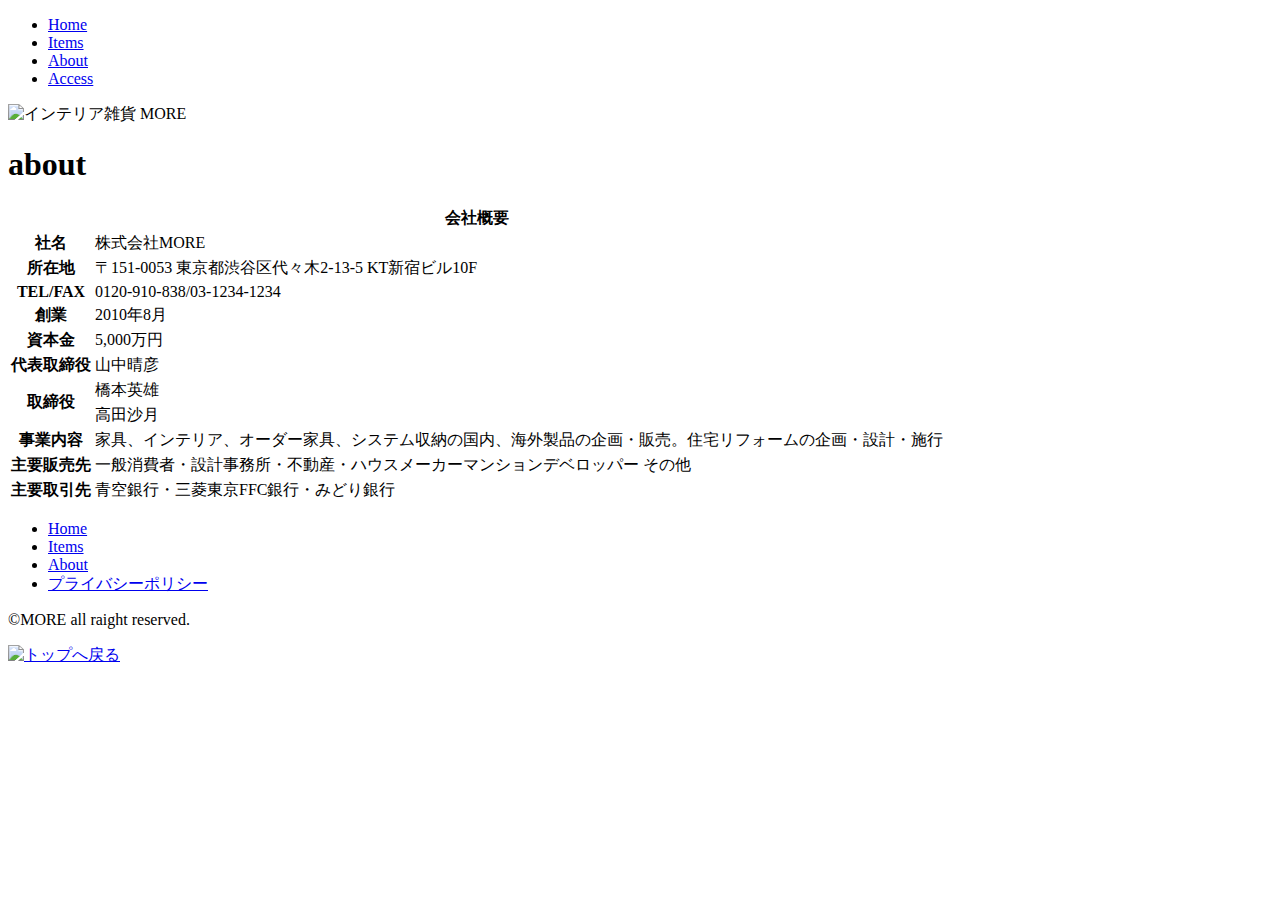
==== about.html @ 48fcc9a9 "Create about.html" ====
<!DOCTYPE html>
<html lang="ja">
<head>
    <meta charset="UTF-8">
    <title>会社概要 | インテリア雑貨MORE</title>
    <meta name="viewport" content="width=device-width, initial-scale=1.0">
    <meta name="description" content="「日々のくらし」「おうち時間」を充実させる家具・インテリア雑貨・キッチン用品のインテリア雑貨MORE会社概要のページです。">
    <link href="style.css" rel="stylesheet">
<link rel="preconnect" href="https://fonts.googleapis.com">
<link rel="preconnect" href="https://fonts.gstatic.com" crossorigin>
<link href="https://fonts.googleapis.com/css2?family=Kiwi+Maru:wght@300&display=swap" rel="stylesheet">
</head>
<body>
<header>
<nav id="gnav">
    <ul>
        <li><a href="index.html">Home</a></li>
        <li><a href="items.html" target="_blank">Items</a></li>
        <li><a href="about.html" target="_blank">About</a></li>
        <li><a href="#">Access</a></li>
    </ul>
</nav>
<div class="title">
    <img src="images/more_logo.png" alt="インテリア雑貨 MORE">
</div>
</header>
<main>
<section id="profile-sec1">
    <div class="container">
    <h1 class="txcenter">about</h1>
        <table class="company-pro"><!-- テーブル開始 -->
            <tr>
                <th class="table-title" colspan="2">会社概要</th>
            </tr>
            <tr>
                <th>社名</th><td>株式会社MORE</td>
            </tr>
            <tr>
                <th>所在地</th><td>〒151-0053 東京都渋谷区代々木2-13-5 KT新宿ビル10F</td>
            </tr>
            <tr>
            <th>TEL/FAX</th><td>0120-910-838/03-1234-1234</td>
            </tr>
            <tr>
            <th>創業</th><td>2010年8月</td>
            </tr>
            <tr>
            <th>資本金</th><td>5,000万円</td>
            </tr>
            <tr>
            <th>代表取締役</th><td>山中晴彦</td>
            </tr>
            <tr>
            <th rowspan="2">取締役</th>
            <td>橋本英雄</td>
            </tr>
            <tr>
            <td>高田沙月</td>
            </tr>
            <tr>
            <th>事業内容</th><td>家具、インテリア、オーダー家具、システム収納の国内、海外製品の企画・販売。住宅リフォームの企画・設計・施行</td>
            </tr>
            <tr>
            <th>主要販売先</th><td>一般消費者・設計事務所・不動産・ハウスメーカーマンションデベロッパー その他</td>
            </tr>
            <tr>
            <th>主要取引先</th><td>青空銀行・三菱東京FFC銀行・みどり銀行</td>
            </tr>
        </table>
    </div><!-- /container -->
</section><!-- /profile-sec1 -->
</main>
<footer>
<nav class="footer-nav">
    <ul>
        <li><a href="index.html" target="_blank">Home</a></li>
        <li><a href="items.html" target="_blank">Items</a></li>
        <li><a href="about.html" target="_blank">About</a></li>
        <li><a href="#">プライバシーポリシー</a></li>
    </ul>
</nav>
    <p>&copy;MORE all raight reserved.</p>
</footer>
    <p><a href="#"><img src="images/pagetop.png" alt="トップへ戻る"></a></p>
</body>
</html>
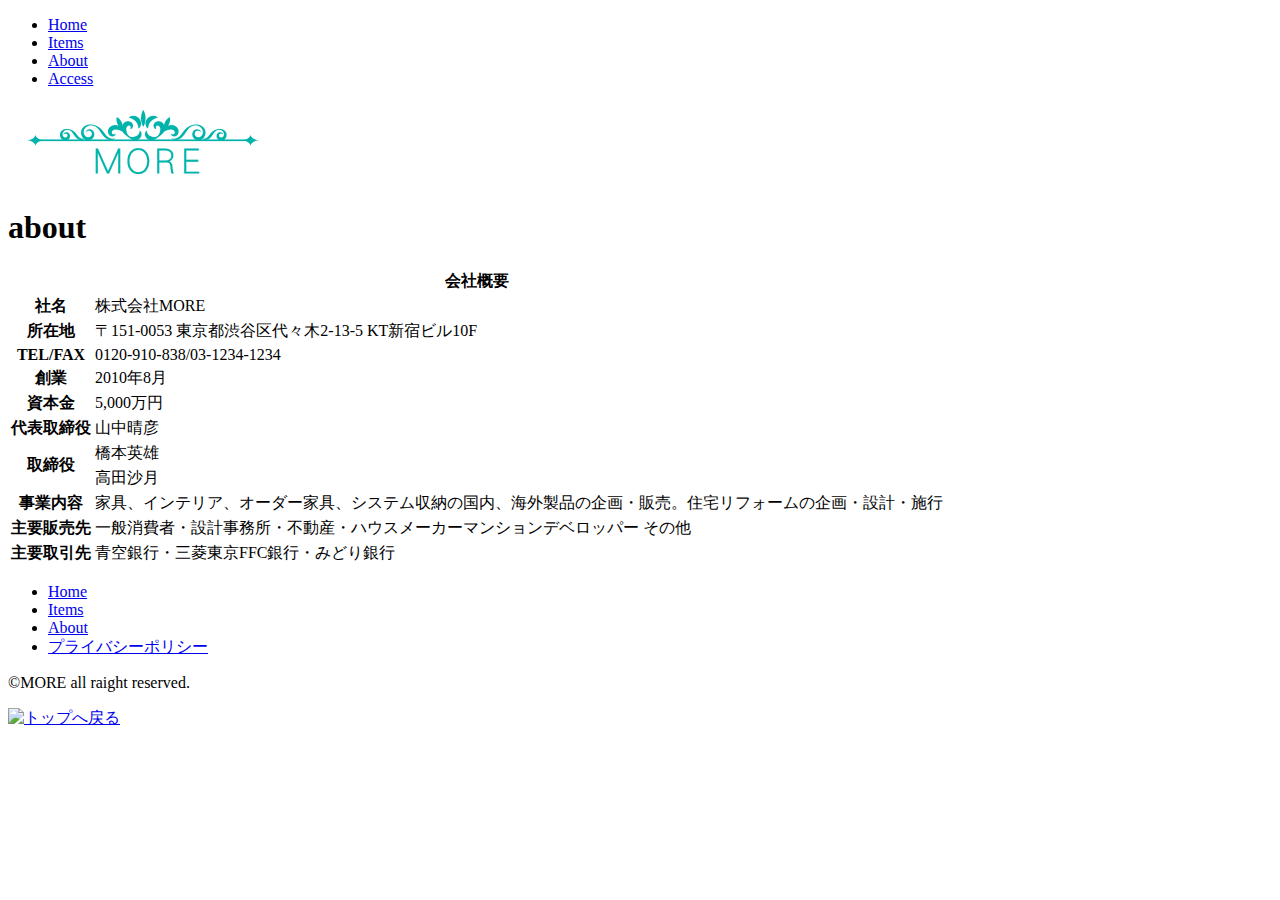
==== commit 26728e35: "Update about.html" ====
--- a/about.html
+++ b/about.html
@@ -21,7 +21,7 @@
     </ul>
 </nav>
 <div class="title">
-    <img src="images/more_logo.png" alt="インテリア雑貨 MORE">
+    <img src="more_logo.png" alt="インテリア雑貨 MORE">
 </div>
 </header>
 <main>
